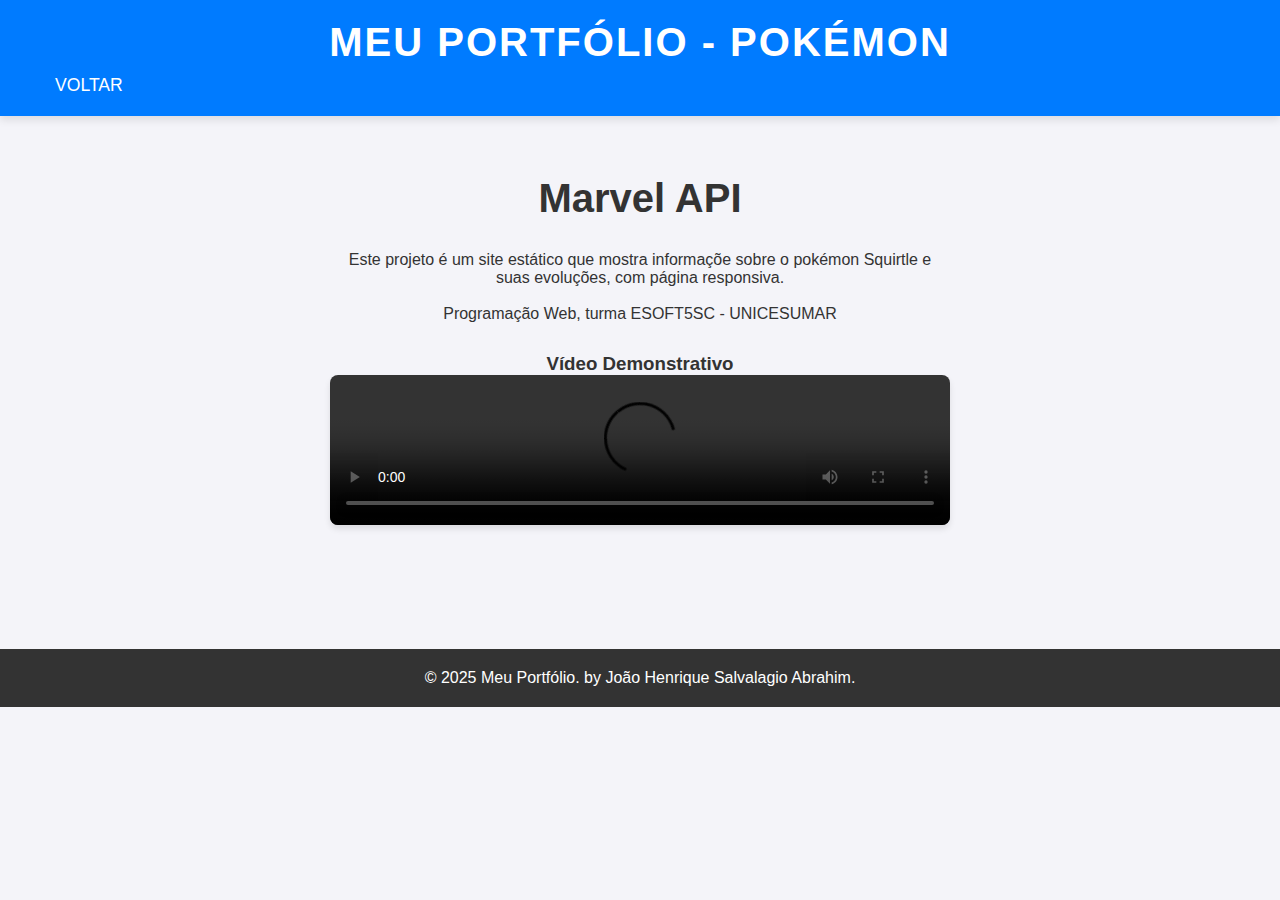
==== PokemonPage/index.html @ 2ed03a17 "first commit" ====
<!DOCTYPE html>
<html lang="pt-br">
<head>
  <meta charset="UTF-8">
  <meta name="viewport" content="width=device-width, initial-scale=1.0">
  <title>Detalhes do Projeto</title>
  <link rel="stylesheet" href="styles.css">
</head>
<body>

  <header>
    <div class="logo">
      <h1>Meu Portfólio - Pokémon</h1>
    </div>
    <nav>
      <ul>
        <li><a href="../index.html">Voltar</a></li>
      </ul>
    </nav>
  </header>

  <section id="detalhes">
    <div class="container">
      <h2>Marvel API</h2>
      <p>Este projeto é um site estático que mostra informaçõe sobre o pokémon Squirtle e suas evoluções, com página responsiva. <br> <br> Programação Web, turma ESOFT5SC - UNICESUMAR </p>

      <div class="midia">
        <h3>Vídeo Demonstrativo</h3>
        <video width="100%" controls>
          <source src="Images/Pokemon.mp4" type="video/mp4">
          Seu navegador não suporta a tag de vídeo.
        </video>
      </div>
    </div>
  </section>

  <footer>
    <p>&copy; 2025 Meu Portfólio. by João Henrique Salvalagio Abrahim.</p>
  </footer>

</body>
</html>
---- PokemonPage/styles.css ----
* {
    margin: 0;
    padding: 0;
    box-sizing: border-box;
  }
  
  body {
    font-family: 'Arial', sans-serif;
    background-color: #f4f4f9;
    color: #333;
  }
  
  header {
    background-color: #007bff;
    color: white;
    padding: 20px 0;
    text-align: center;
    box-shadow: 0 4px 8px rgba(0, 0, 0, 0.1);
  }
  
  header .logo h1 {
    font-size: 2.5rem;
    margin-bottom: 10px;
    text-transform: uppercase;
    letter-spacing: 2px;
  }
  
  nav ul {
    list-style-type: none;
    display: flex;
    justify-content: left;
    margin-left: 40px;
    gap: 20px;
  }
  
  nav ul li {
    display: inline;
  }
  
  nav ul li a {
    color: white;
    text-decoration: none;
    font-size: 1.1rem;
    text-transform: uppercase;
    padding: 8px 15px;
    border-radius: 4px;
    transition: background-color 0.3s ease;
  }
  
  nav ul li a:hover {
    background-color: #0056b3;
  }
  
  section {
    padding: 60px 20px;
  }
  
  section h2 {
    text-align: center;
    font-size: 2.5rem;
    margin-bottom: 30px;
    color: #333;
  }
  
  .container {
    width: 50%;
    margin: 0 auto;
    text-align: center;
  }
  
  #detalhes .midia {
    margin-top: 30px;
  }
  
  #detalhes .imagens {
    display: flex;
    justify-content: center;
    gap: 20px;
    margin-bottom: 30px;
  }
  
  #detalhes .imagens img {
    width: 45%;
    border-radius: 8px;
    box-shadow: 0 4px 6px rgba(0, 0, 0, 0.1);
  }
  
  #detalhes video {
    width: 100%;
    border-radius: 8px;
    box-shadow: 0 4px 6px rgba(0, 0, 0, 0.1);
  }
  
  footer {
    background-color: #333;
    color: white;
    text-align: center;
    padding: 20px;
    margin-top: 60px;
  }
  
  footer p {
    font-size: 1rem;
  }
  
  @media (max-width: 768px) {
    #detalhes .imagens {
      flex-direction: column;
      align-items: center;
    }
  
    #detalhes .imagens img {
      width: 90%;
    }
  
    nav ul {
      flex-direction: column;
      margin-top: 20px;
    }
  
    nav ul li {
      margin-bottom: 10px;
    }
  }
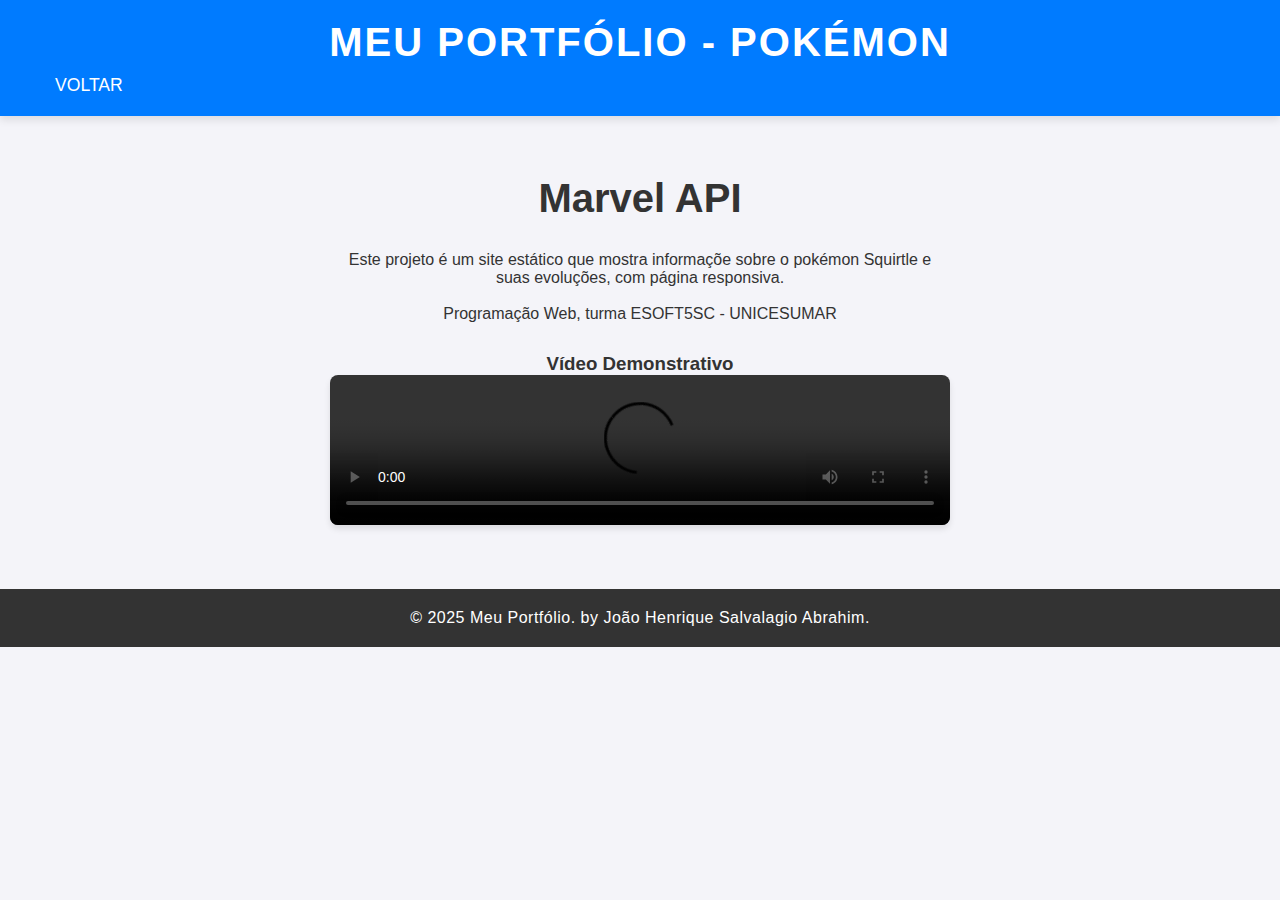
==== commit e3975502: "commit_2" ====
--- a/PokemonPage/index.html
+++ b/PokemonPage/index.html
@@ -3,7 +3,7 @@
 <head>
   <meta charset="UTF-8">
   <meta name="viewport" content="width=device-width, initial-scale=1.0">
-  <title>Detalhes do Projeto</title>
+  <title>Pokémon</title>
   <link rel="stylesheet" href="styles.css">
 </head>
 <body>
--- a/PokemonPage/styles.css
+++ b/PokemonPage/styles.css
@@ -96,11 +96,15 @@
     color: white;
     text-align: center;
     padding: 20px;
-    margin-top: 60px;
+    width: 100%; 
+    position: relative; 
+    bottom: 0;
   }
   
   footer p {
     font-size: 1rem;
+    margin: 0; 
+    letter-spacing: 0.5px; 
   }
   
   @media (max-width: 768px) {
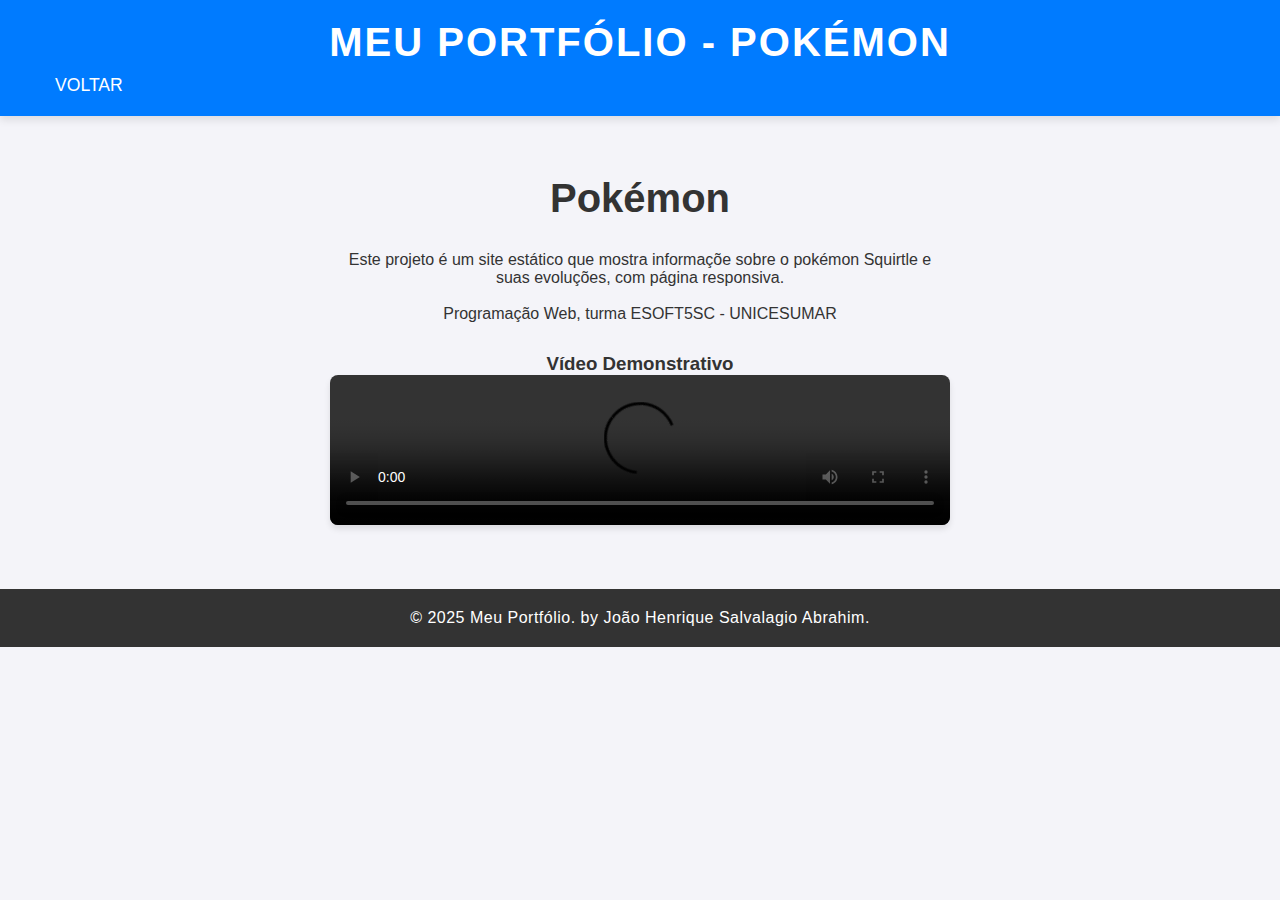
==== commit 043fd31f: "CommitTest6" ====
--- a/PokemonPage/index.html
+++ b/PokemonPage/index.html
@@ -21,7 +21,7 @@
 
   <section id="detalhes">
     <div class="container">
-      <h2>Marvel API</h2>
+      <h2>Pokémon</h2>
       <p>Este projeto é um site estático que mostra informaçõe sobre o pokémon Squirtle e suas evoluções, com página responsiva. <br> <br> Programação Web, turma ESOFT5SC - UNICESUMAR </p>
 
       <div class="midia">
--- a/PokemonPage/styles.css
+++ b/PokemonPage/styles.css
@@ -113,6 +113,12 @@
       align-items: center;
     }
   
+    .container {
+      width: 100%;
+      margin: 0 auto;
+      text-align: center;
+    }
+    
     #detalhes .imagens img {
       width: 90%;
     }
